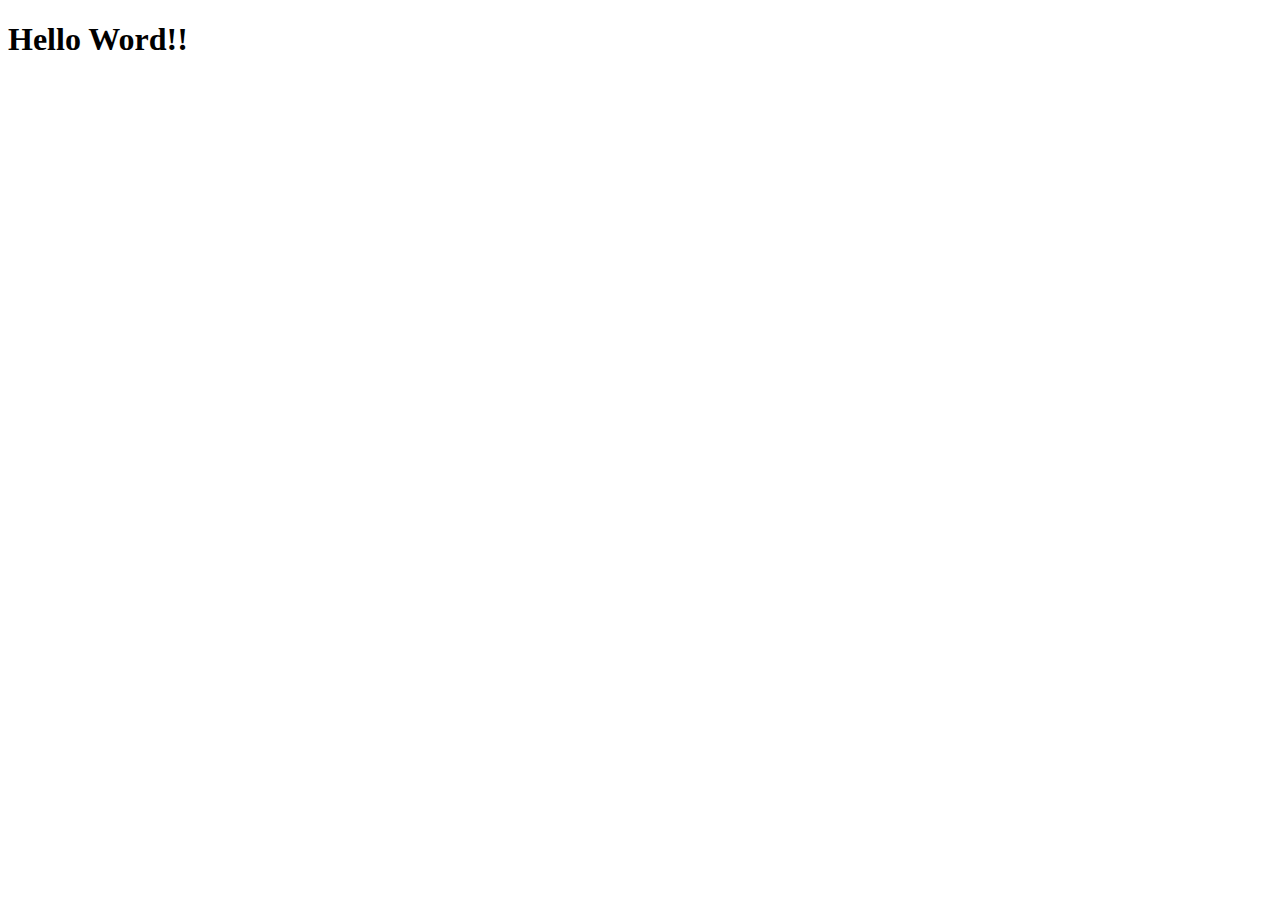
==== index.html @ de2c4a3d "Criar html e css" ====
<!DOCTYPE html>
<html lang="en">
<head>
    <meta charset="UTF-8">
    <meta name="viewport" content="width=device-width, initial-scale=1.0">
    <title>Document</title>
</head>
<body>

    <h1>Hello Word!!</h1>
    
</body>
</html>
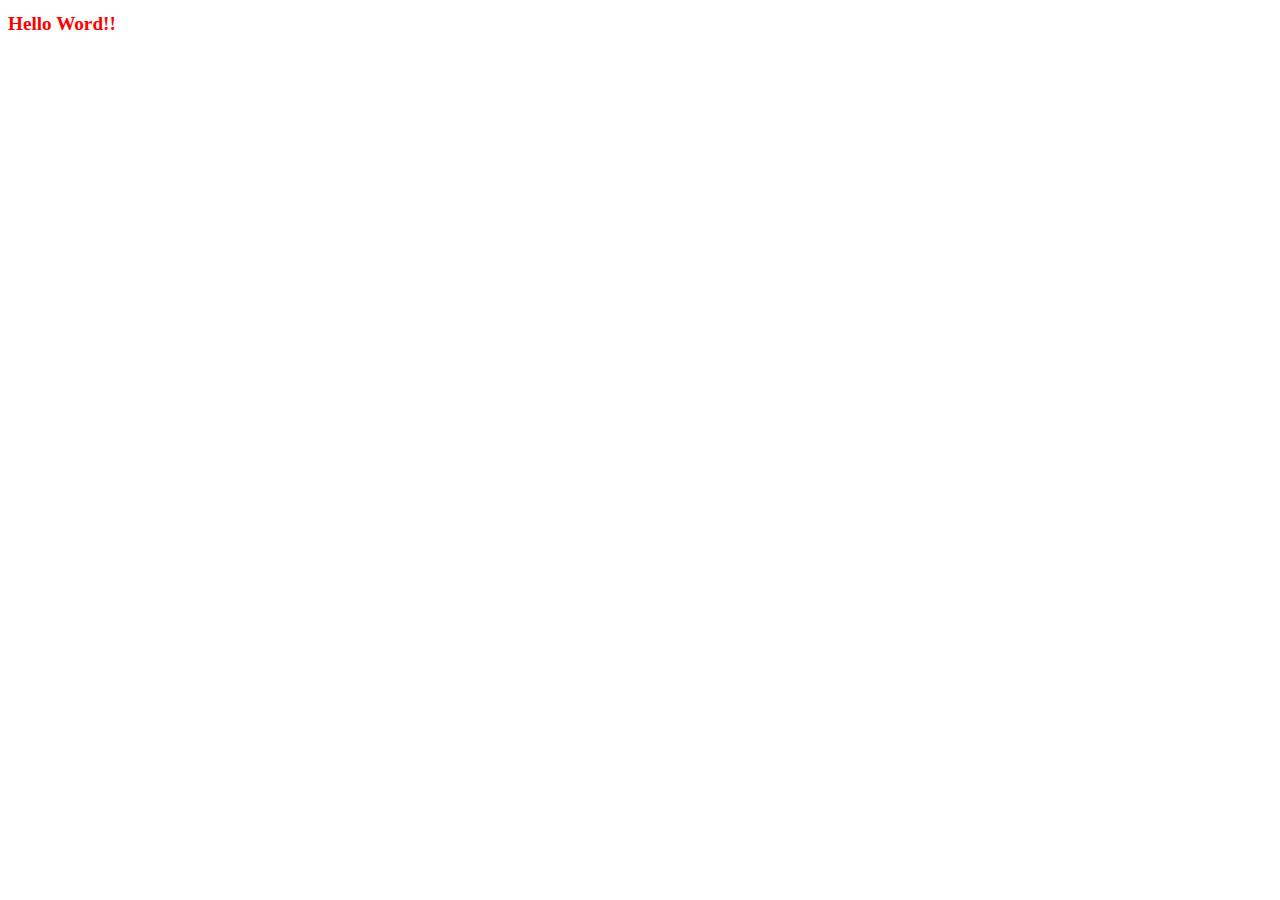
==== commit e5dda72e: "teste de dados" ====
--- a/index.html
+++ b/index.html
@@ -3,11 +3,16 @@
 <head>
     <meta charset="UTF-8">
     <meta name="viewport" content="width=device-width, initial-scale=1.0">
+
+    <link rel="stylesheet" href="./styl.css">
+
     <title>Document</title>
 </head>
 <body>
 
     <h1>Hello Word!!</h1>
+
+    <script src="script.js"></script>
     
 </body>
 </html>--- a/styl.css
+++ b/styl.css
@@ -0,0 +1,4 @@
+h1{
+    color: red;
+    font-size: larger;
+}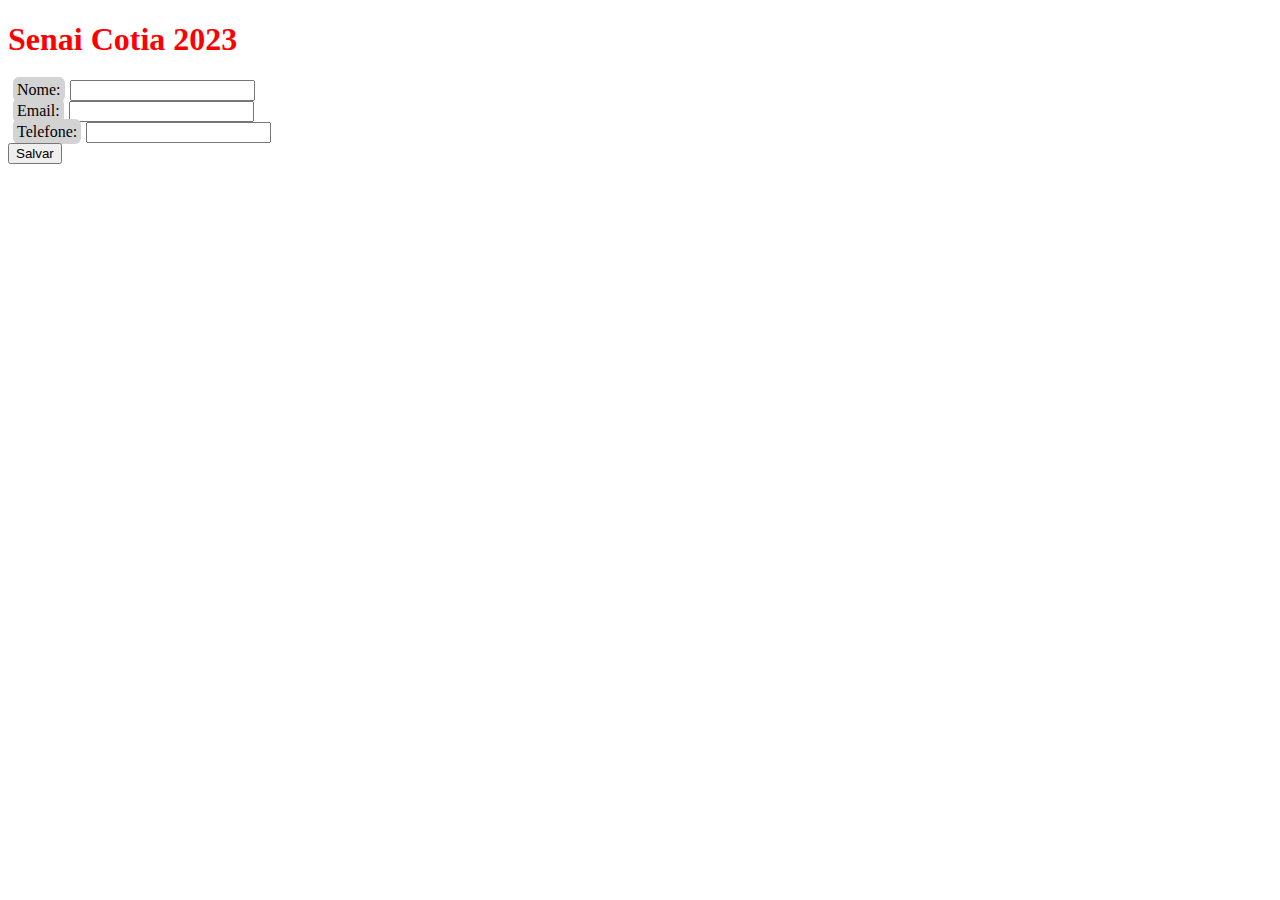
==== commit eb94003d: "estudando funções" ====
--- a/index.html
+++ b/index.html
@@ -1,5 +1,6 @@
 <!DOCTYPE html>
 <html lang="en">
+
 <head>
     <meta charset="UTF-8">
     <meta name="viewport" content="width=device-width, initial-scale=1.0">
@@ -8,11 +9,21 @@
 
     <title>Document</title>
 </head>
+
 <body>
 
-    <h1>Hello Word!!</h1>
+    <h1 id="titulo"></h1>
+    <span>Nome:</span><input id="nome"  type="text"><br>
+    <span>Email:</span><input id="email"  type="text"><br>
+    <span>Telefone:</span><input id="telefone"  type="text"><br>
+    <button onclick="salvar()">Salvar</button>
+
+    <h3 id="result_nome"></h3>
+    <h3 id="result_email"></h3>
+    <h3 id="result_telefone"></h3>
 
     <script src="script.js"></script>
-    
+
 </body>
+
 </html>--- a/styl.css
+++ b/styl.css
@@ -1,4 +1,13 @@
 h1{
     color: red;
-    font-size: larger;
-}+}
+
+span{
+    background-color: lightgray;
+    padding: 4px;
+    margin: 15px;
+    border-radius: 6px;
+    color: black;
+    margin: 5px;
+}
+
